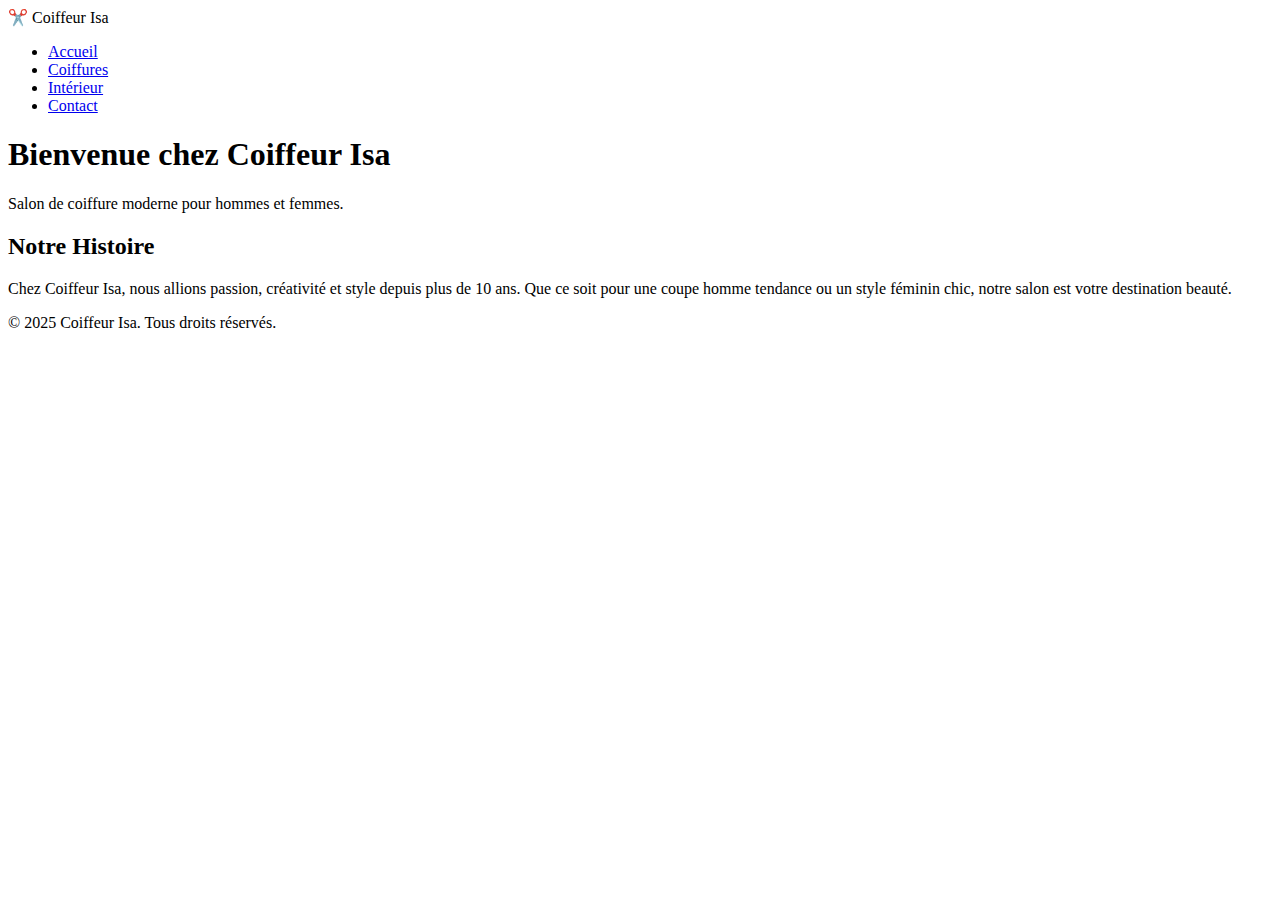
==== index.html @ 24f1641c "Create index.html" ====
<!DOCTYPE html>
<html lang="fr">
<head>
  <meta charset="UTF-8" />
  <meta name="viewport" content="width=device-width, initial-scale=1.0" />
  <title>Coiffeur Isa - Accueil</title>
  <link rel="stylesheet" href="style.css" />
</head>
<body>
  <header>
    <nav class="navbar">
      <div class="logo">✂️ Coiffeur Isa</div>
      <ul class="nav-links">
        <li><a href="index.html">Accueil</a></li>
        <li><a href="coiffures.html">Coiffures</a></li>
        <li><a href="interieur.html">Intérieur</a></li>
        <li><a href="contact.html">Contact</a></li>
      </ul>
    </nav>
  </header>

  <main>
    <section class="hero">
      <h1>Bienvenue chez Coiffeur Isa</h1>
      <p>Salon de coiffure moderne pour hommes et femmes.</p>
    </section>

    <section class="description">
      <h2>Notre Histoire</h2>
      <p>Chez Coiffeur Isa, nous allions passion, créativité et style depuis plus de 10 ans. Que ce soit pour une coupe homme tendance ou un style féminin chic, notre salon est votre destination beauté.</p>
    </section>
  </main>

  <footer>
    <p>&copy; 2025 Coiffeur Isa. Tous droits réservés.</p>
  </footer>
</body>
</html>
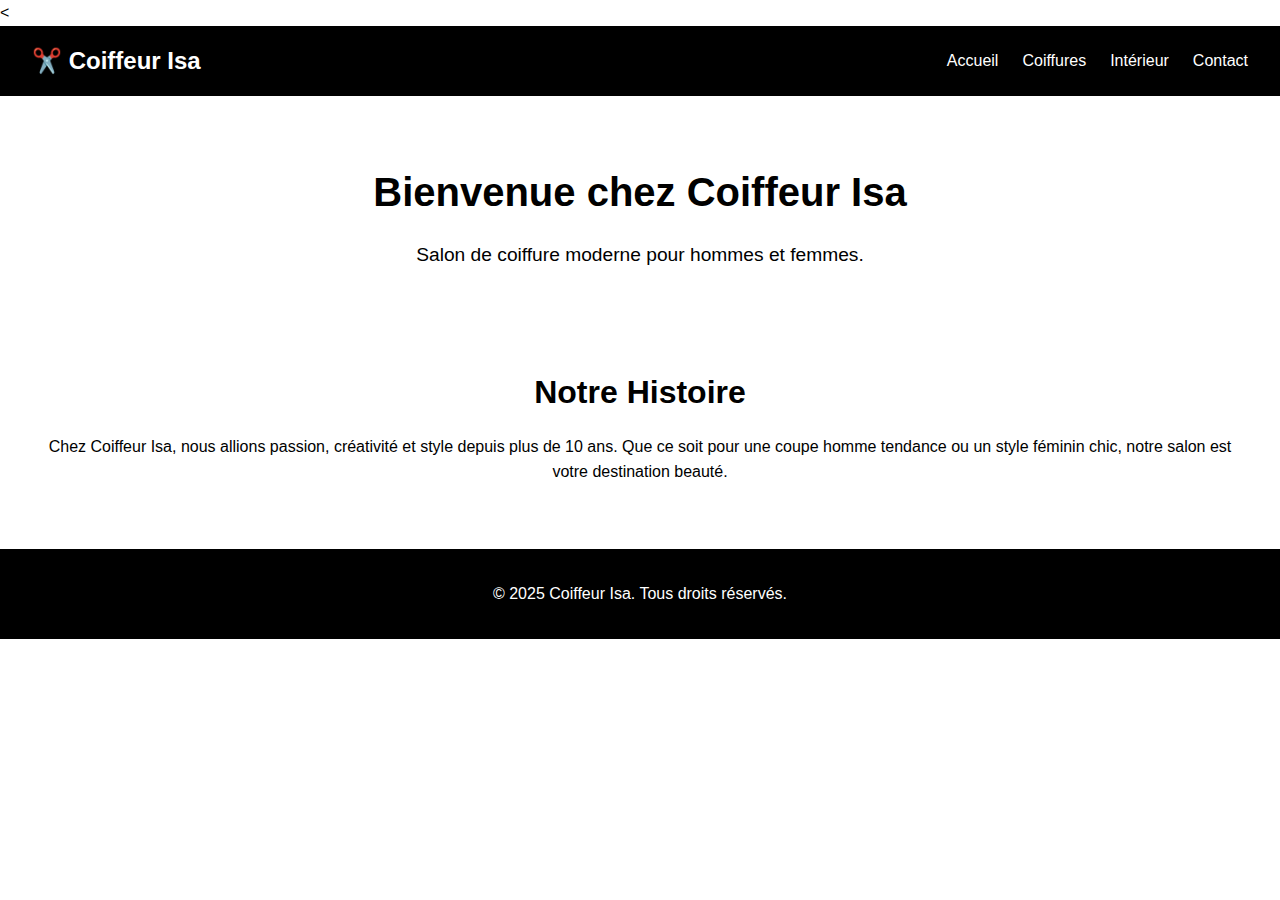
==== commit 4e543fef: "Update index.html" ====
--- a/index.html
+++ b/index.html
@@ -1,4 +1,4 @@
-<!DOCTYPE html>
+<<!DOCTYPE html>
 <html lang="fr">
 <head>
   <meta charset="UTF-8" />
@@ -7,9 +7,11 @@
   <link rel="stylesheet" href="style.css" />
 </head>
 <body>
+  <!-- HEADER / NAVBAR -->
   <header>
     <nav class="navbar">
       <div class="logo">✂️ Coiffeur Isa</div>
+      <div class="menu-toggle">☰</div>
       <ul class="nav-links">
         <li><a href="index.html">Accueil</a></li>
         <li><a href="coiffures.html">Coiffures</a></li>
@@ -19,6 +21,7 @@
     </nav>
   </header>
 
+  <!-- CONTENU PRINCIPAL -->
   <main>
     <section class="hero">
       <h1>Bienvenue chez Coiffeur Isa</h1>
@@ -31,8 +34,12 @@
     </section>
   </main>
 
+  <!-- PIED DE PAGE -->
   <footer>
     <p>&copy; 2025 Coiffeur Isa. Tous droits réservés.</p>
   </footer>
+
+  <!-- SCRIPT JAVASCRIPT -->
+  <script src="script.js"></script>
 </body>
 </html>
--- a/style.css
+++ b/style.css
@@ -0,0 +1,162 @@
+/* RESET */
+* {
+  margin: 0;
+  padding: 0;
+  box-sizing: border-box;
+}
+
+body {
+  font-family: 'Arial', sans-serif;
+  background-color: #ffffff;
+  color: #000000;
+  line-height: 1.6;
+}
+
+/* NAVBAR */
+.navbar {
+  display: flex;
+  justify-content: space-between;
+  align-items: center;
+  background-color: #000;
+  color: #fff;
+  padding: 1rem 2rem;
+  position: sticky;
+  top: 0;
+  z-index: 100;
+}
+
+.logo {
+  font-size: 1.5rem;
+  font-weight: bold;
+}
+
+.nav-links {
+  list-style: none;
+  display: flex;
+  gap: 1.5rem;
+}
+
+.nav-links a {
+  text-decoration: none;
+  color: white;
+  transition: color 0.3s ease;
+}
+
+.nav-links a:hover {
+  color: #aaa;
+}
+
+/* HERO SECTION */
+.hero {
+  padding: 4rem 2rem;
+  text-align: center;
+}
+
+.hero h1 {
+  font-size: 2.5rem;
+  margin-bottom: 1rem;
+}
+
+.hero p {
+  font-size: 1.2rem;
+}
+
+/* DESCRIPTION */
+.description {
+  padding: 2rem;
+  text-align: center;
+}
+
+.description h2 {
+  font-size: 2rem;
+  margin-bottom: 1rem;
+}
+
+/* GALLERY */
+.gallery {
+  padding: 2rem;
+  text-align: center;
+}
+
+.gallery h1 {
+  margin-bottom: 2rem;
+  font-size: 2rem;
+}
+
+.grid {
+  display: grid;
+  grid-template-columns: repeat(auto-fit, minmax(250px, 1fr));
+  gap: 1.5rem;
+}
+
+.grid img {
+  width: 100%;
+  height: auto;
+  border: 2px solid #000;
+  border-radius: 8px;
+  transition: transform 0.3s;
+}
+
+.grid img:hover {
+  transform: scale(1.05);
+}
+
+/* CONTACT */
+.contact-info {
+  padding: 2rem;
+  text-align: center;
+}
+
+.contact-info h1 {
+  font-size: 2rem;
+  margin-bottom: 1rem;
+}
+
+.contact-info p {
+  margin-bottom: 0.5rem;
+}
+
+.map {
+  margin-top: 2rem;
+  max-width: 100%;
+}
+
+/* FOOTER */
+footer {
+  text-align: center;
+  padding: 2rem;
+  background-color: #000;
+  color: white;
+  margin-top: 2rem;
+}
+
+/* RESPONSIVE */
+@media (max-width: 768px) {
+  .nav-links {
+    display: none;
+    flex-direction: column;
+    background-color: #000;
+    position: absolute;
+    top: 60px;
+    right: 0;
+    width: 100%;
+    text-align: center;
+    padding: 1rem;
+  }
+
+  .nav-links.active {
+    display: flex;
+  }
+
+  .menu-toggle {
+    display: block;
+    cursor: pointer;
+  }
+}
+
+/* Menu toggle hidden by default */
+.menu-toggle {
+  display: none;
+  font-size: 1.8rem;
+  color: white;
+}
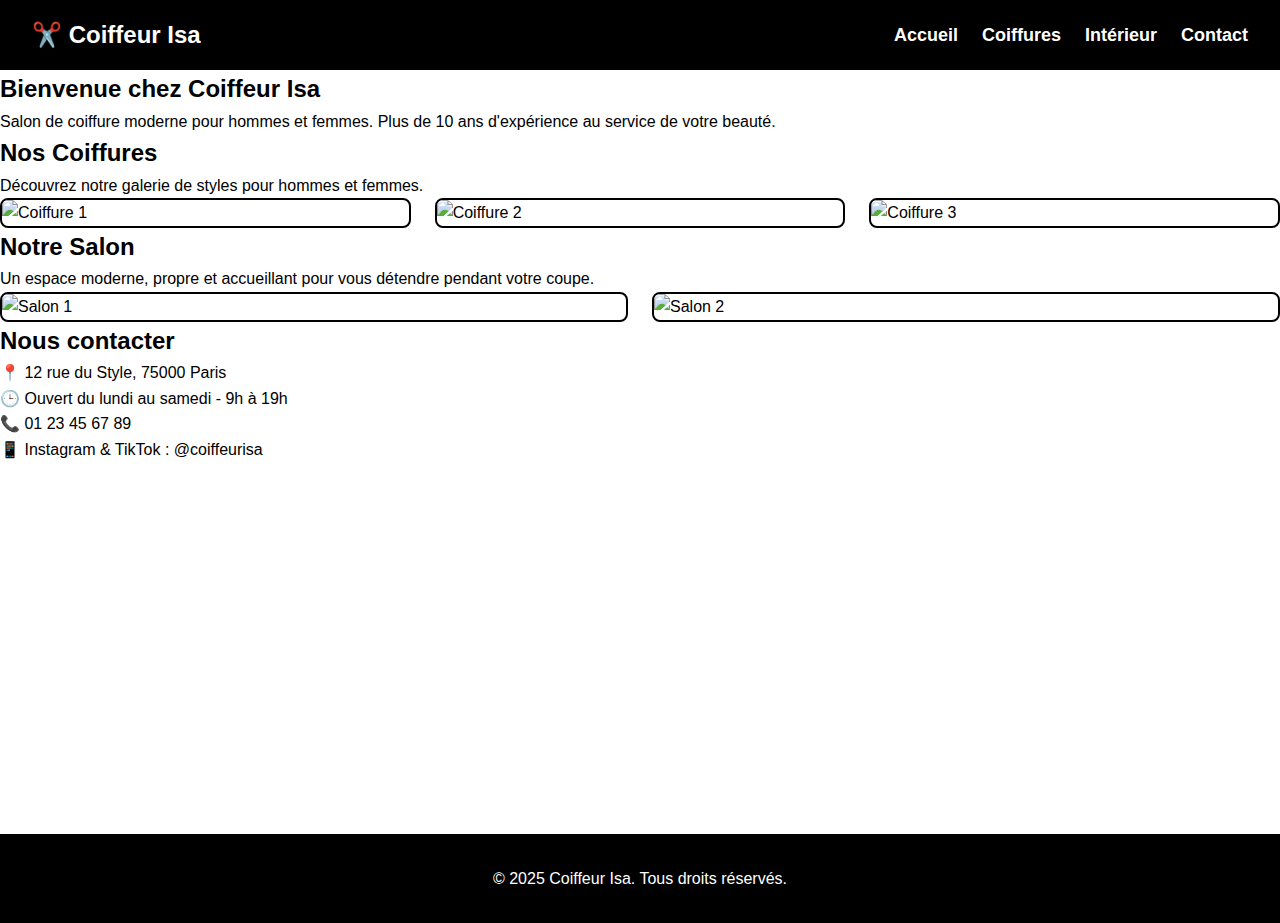
==== commit c0365c9a: "Update index.html" ====
--- a/index.html
+++ b/index.html
@@ -1,45 +1,70 @@
-<<!DOCTYPE html>
+<!DOCTYPE html>
 <html lang="fr">
 <head>
   <meta charset="UTF-8" />
   <meta name="viewport" content="width=device-width, initial-scale=1.0" />
-  <title>Coiffeur Isa - Accueil</title>
+  <meta name="description" content="Coiffeur Isa - Salon de coiffure moderne pour hommes et femmes à prix abordables." />
+  <meta name="keywords" content="coiffeur, coiffure homme, coiffure femme, salon de coiffure, coiffeur Isa, coiffure moderne, Isa coiffeur" />
+  <meta name="author" content="Coiffeur Isa" />
+  <title>Coiffeur Isa - Salon de coiffure</title>
   <link rel="stylesheet" href="style.css" />
 </head>
 <body>
-  <!-- HEADER / NAVBAR -->
-  <header>
-    <nav class="navbar">
-      <div class="logo">✂️ Coiffeur Isa</div>
-      <div class="menu-toggle">☰</div>
+  <header class="navbar">
+    <h1 class="logo">✂️ Coiffeur Isa</h1>
+    <nav>
       <ul class="nav-links">
-        <li><a href="index.html">Accueil</a></li>
-        <li><a href="coiffures.html">Coiffures</a></li>
-        <li><a href="interieur.html">Intérieur</a></li>
-        <li><a href="contact.html">Contact</a></li>
+        <li><a href="#accueil">Accueil</a></li>
+        <li><a href="#coiffures">Coiffures</a></li>
+        <li><a href="#interieur">Intérieur</a></li>
+        <li><a href="#contact">Contact</a></li>
       </ul>
     </nav>
   </header>
 
-  <!-- CONTENU PRINCIPAL -->
   <main>
-    <section class="hero">
-      <h1>Bienvenue chez Coiffeur Isa</h1>
-      <p>Salon de coiffure moderne pour hommes et femmes.</p>
+    <!-- Accueil -->
+    <section id="accueil" class="section">
+      <h2>Bienvenue chez Coiffeur Isa</h2>
+      <p>Salon de coiffure moderne pour hommes et femmes. Plus de 10 ans d'expérience au service de votre beauté.</p>
     </section>
 
-    <section class="description">
-      <h2>Notre Histoire</h2>
-      <p>Chez Coiffeur Isa, nous allions passion, créativité et style depuis plus de 10 ans. Que ce soit pour une coupe homme tendance ou un style féminin chic, notre salon est votre destination beauté.</p>
+    <!-- Coiffures -->
+    <section id="coiffures" class="section">
+      <h2>Nos Coiffures</h2>
+      <p>Découvrez notre galerie de styles pour hommes et femmes.</p>
+      <div class="grid">
+        <img src="images/coupe1.jpg" alt="Coiffure 1">
+        <img src="images/coupe2.jpg" alt="Coiffure 2">
+        <img src="images/coupe3.jpg" alt="Coiffure 3">
+      </div>
+    </section>
+
+    <!-- Intérieur -->
+    <section id="interieur" class="section">
+      <h2>Notre Salon</h2>
+      <p>Un espace moderne, propre et accueillant pour vous détendre pendant votre coupe.</p>
+      <div class="grid">
+        <img src="images/salon1.jpg" alt="Salon 1">
+        <img src="images/salon2.jpg" alt="Salon 2">
+      </div>
+    </section>
+
+    <!-- Contact -->
+    <section id="contact" class="section">
+      <h2>Nous contacter</h2>
+      <p>📍 12 rue du Style, 75000 Paris</p>
+      <p>🕒 Ouvert du lundi au samedi - 9h à 19h</p>
+      <p>📞 01 23 45 67 89</p>
+      <p>📱 Instagram & TikTok : @coiffeurisa</p>
+      <div class="map">
+        <iframe src="https://www.google.com/maps/embed?pb=!1m18..." width="100%" height="300" style="border:0;" allowfullscreen="" loading="lazy"></iframe>
+      </div>
     </section>
   </main>
 
-  <!-- PIED DE PAGE -->
   <footer>
     <p>&copy; 2025 Coiffeur Isa. Tous droits réservés.</p>
   </footer>
-
-  <!-- SCRIPT JAVASCRIPT -->
-  <script src="script.js"></script>
 </body>
 </html>
--- a/style.css
+++ b/style.css
@@ -15,7 +15,7 @@
 /* NAVBAR */
 .navbar {
   display: flex;
-  justify-content: space-between;
+  justify-content: center;
   align-items: center;
   background-color: #000;
   color: #fff;
@@ -28,6 +28,7 @@
 .logo {
   font-size: 1.5rem;
   font-weight: bold;
+  margin-right: auto;
 }
 
 .nav-links {
@@ -39,11 +40,21 @@
 .nav-links a {
   text-decoration: none;
   color: white;
-  transition: color 0.3s ease;
+  font-weight: bold;
+  font-size: 18px;
+  transition: color 0.3s;
 }
 
 .nav-links a:hover {
   color: #aaa;
+}
+
+/* Menu toggle (burger menu) */
+.menu-toggle {
+  display: none;
+  font-size: 1.8rem;
+  color: white;
+  cursor: pointer;
 }
 
 /* HERO SECTION */
@@ -130,8 +141,12 @@
   margin-top: 2rem;
 }
 
-/* RESPONSIVE */
+/* RESPONSIVE (Mobile) */
 @media (max-width: 768px) {
+  .menu-toggle {
+    display: block;
+  }
+
   .nav-links {
     display: none;
     flex-direction: column;
@@ -141,22 +156,10 @@
     right: 0;
     width: 100%;
     text-align: center;
-    padding: 1rem;
+    padding: 1rem 0;
   }
 
   .nav-links.active {
     display: flex;
   }
-
-  .menu-toggle {
-    display: block;
-    cursor: pointer;
-  }
 }
-
-/* Menu toggle hidden by default */
-.menu-toggle {
-  display: none;
-  font-size: 1.8rem;
-  color: white;
-}
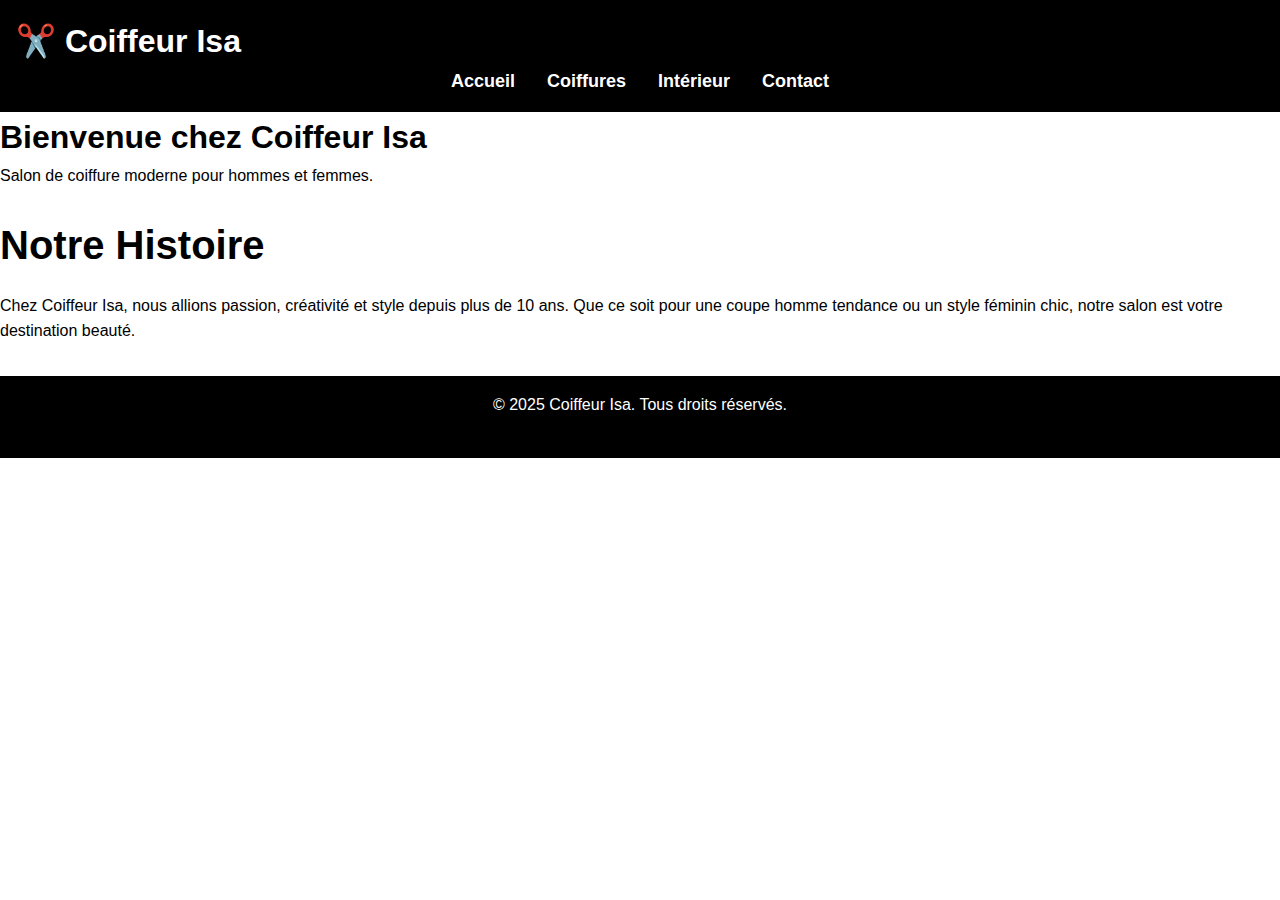
==== commit c7ef8897: "Update index.html" ====
--- a/index.html
+++ b/index.html
@@ -3,66 +3,39 @@
 <head>
   <meta charset="UTF-8" />
   <meta name="viewport" content="width=device-width, initial-scale=1.0" />
-  <meta name="description" content="Coiffeur Isa - Salon de coiffure moderne pour hommes et femmes à prix abordables." />
-  <meta name="keywords" content="coiffeur, coiffure homme, coiffure femme, salon de coiffure, coiffeur Isa, coiffure moderne, Isa coiffeur" />
-  <meta name="author" content="Coiffeur Isa" />
-  <title>Coiffeur Isa - Salon de coiffure</title>
+  <title>Coiffeur Isa - Accueil</title>
   <link rel="stylesheet" href="style.css" />
+  <script src="script.js" defer></script> <!-- Assurez-vous que script.js est bien inclus -->
 </head>
 <body>
-  <header class="navbar">
-    <h1 class="logo">✂️ Coiffeur Isa</h1>
-    <nav>
+  <!-- HEADER / NAVBAR -->
+  <header>
+    <nav class="navbar">
+      <div class="logo">✂️ Coiffeur Isa</div>
+      <div class="menu-toggle">☰</div>
       <ul class="nav-links">
-        <li><a href="#accueil">Accueil</a></li>
-        <li><a href="#coiffures">Coiffures</a></li>
-        <li><a href="#interieur">Intérieur</a></li>
-        <li><a href="#contact">Contact</a></li>
+        <li><a href="index.html">Accueil</a></li>
+        <li><a href="coiffures.html">Coiffures</a></li>
+        <li><a href="interieur.html">Intérieur</a></li>
+        <li><a href="contact.html">Contact</a></li>
       </ul>
     </nav>
   </header>
 
+  <!-- CONTENU PRINCIPAL -->
   <main>
-    <!-- Accueil -->
-    <section id="accueil" class="section">
-      <h2>Bienvenue chez Coiffeur Isa</h2>
-      <p>Salon de coiffure moderne pour hommes et femmes. Plus de 10 ans d'expérience au service de votre beauté.</p>
+    <section class="hero">
+      <h1>Bienvenue chez Coiffeur Isa</h1>
+      <p>Salon de coiffure moderne pour hommes et femmes.</p>
     </section>
 
-    <!-- Coiffures -->
-    <section id="coiffures" class="section">
-      <h2>Nos Coiffures</h2>
-      <p>Découvrez notre galerie de styles pour hommes et femmes.</p>
-      <div class="grid">
-        <img src="images/coupe1.jpg" alt="Coiffure 1">
-        <img src="images/coupe2.jpg" alt="Coiffure 2">
-        <img src="images/coupe3.jpg" alt="Coiffure 3">
-      </div>
-    </section>
-
-    <!-- Intérieur -->
-    <section id="interieur" class="section">
-      <h2>Notre Salon</h2>
-      <p>Un espace moderne, propre et accueillant pour vous détendre pendant votre coupe.</p>
-      <div class="grid">
-        <img src="images/salon1.jpg" alt="Salon 1">
-        <img src="images/salon2.jpg" alt="Salon 2">
-      </div>
-    </section>
-
-    <!-- Contact -->
-    <section id="contact" class="section">
-      <h2>Nous contacter</h2>
-      <p>📍 12 rue du Style, 75000 Paris</p>
-      <p>🕒 Ouvert du lundi au samedi - 9h à 19h</p>
-      <p>📞 01 23 45 67 89</p>
-      <p>📱 Instagram & TikTok : @coiffeurisa</p>
-      <div class="map">
-        <iframe src="https://www.google.com/maps/embed?pb=!1m18..." width="100%" height="300" style="border:0;" allowfullscreen="" loading="lazy"></iframe>
-      </div>
+    <section class="description">
+      <h2>Notre Histoire</h2>
+      <p>Chez Coiffeur Isa, nous allions passion, créativité et style depuis plus de 10 ans. Que ce soit pour une coupe homme tendance ou un style féminin chic, notre salon est votre destination beauté.</p>
     </section>
   </main>
 
+  <!-- PIED DE PAGE -->
   <footer>
     <p>&copy; 2025 Coiffeur Isa. Tous droits réservés.</p>
   </footer>
--- a/style.css
+++ b/style.css
@@ -7,37 +7,31 @@
 
 body {
   font-family: 'Arial', sans-serif;
-  background-color: #ffffff;
-  color: #000000;
+  background-color: #fff;
+  color: #000;
   line-height: 1.6;
+  font-size: 16px;
 }
 
-/* NAVBAR */
-.navbar {
-  display: flex;
-  justify-content: center;
-  align-items: center;
+header {
   background-color: #000;
-  color: #fff;
-  padding: 1rem 2rem;
-  position: sticky;
-  top: 0;
-  z-index: 100;
+  color: white;
+  padding: 1rem;
 }
 
 .logo {
-  font-size: 1.5rem;
+  font-size: 2rem;
   font-weight: bold;
-  margin-right: auto;
 }
 
-.nav-links {
+nav ul {
   list-style: none;
   display: flex;
-  gap: 1.5rem;
+  justify-content: center;
+  gap: 2rem;
 }
 
-.nav-links a {
+nav a {
   text-decoration: none;
   color: white;
   font-weight: bold;
@@ -45,53 +39,24 @@
   transition: color 0.3s;
 }
 
-.nav-links a:hover {
-  color: #aaa;
+nav a:hover {
+  color: #ccc;
 }
 
-/* Menu toggle (burger menu) */
-.menu-toggle {
-  display: none;
-  font-size: 1.8rem;
-  color: white;
-  cursor: pointer;
-}
-
-/* HERO SECTION */
-.hero {
-  padding: 4rem 2rem;
+/* Section (Accueil, Coiffures, etc.) */
+.section {
+  padding: 3rem 1rem;
   text-align: center;
 }
 
-.hero h1 {
+h2 {
   font-size: 2.5rem;
   margin-bottom: 1rem;
 }
 
-.hero p {
-  font-size: 1.2rem;
-}
-
-/* DESCRIPTION */
-.description {
-  padding: 2rem;
-  text-align: center;
-}
-
-.description h2 {
-  font-size: 2rem;
-  margin-bottom: 1rem;
-}
-
-/* GALLERY */
-.gallery {
-  padding: 2rem;
-  text-align: center;
-}
-
-.gallery h1 {
-  margin-bottom: 2rem;
-  font-size: 2rem;
+p {
+  font-size: 1rem;
+  margin-bottom: 1.5rem;
 }
 
 .grid {
@@ -103,63 +68,95 @@
 .grid img {
   width: 100%;
   height: auto;
+  border-radius: 8px;
   border: 2px solid #000;
-  border-radius: 8px;
-  transition: transform 0.3s;
+  transition: transform 0.3s ease;
 }
 
 .grid img:hover {
   transform: scale(1.05);
 }
 
-/* CONTACT */
-.contact-info {
-  padding: 2rem;
-  text-align: center;
-}
-
-.contact-info h1 {
-  font-size: 2rem;
-  margin-bottom: 1rem;
-}
-
-.contact-info p {
-  margin-bottom: 0.5rem;
-}
-
-.map {
-  margin-top: 2rem;
-  max-width: 100%;
-}
-
-/* FOOTER */
+/* Footer */
 footer {
   text-align: center;
-  padding: 2rem;
   background-color: #000;
   color: white;
+  padding: 1rem;
   margin-top: 2rem;
 }
 
-/* RESPONSIVE (Mobile) */
+/* Responsive design (Mobile First) */
 @media (max-width: 768px) {
+  nav ul {
+    flex-direction: column;
+    text-align: center;
+    display: none;
+  }
+
+  nav ul.active {
+    display: flex;
+  }
+
+  nav a {
+    font-size: 20px;
+    padding: 1rem;
+    border-bottom: 1px solid #444;
+  }
+
+  header {
+    position: sticky;
+    top: 0;
+    z-index: 100;
+  }
+
   .menu-toggle {
     display: block;
+    font-size: 2rem;
+    cursor: pointer;
+  }
+}
+
+/* Menu toggle (burger menu) */
+.menu-toggle {
+  display: none;
+  font-size: 2rem;
+  color: white;
+}
+
+/* Style pour les images dans la galerie */
+.grid img {
+  border: 2px solid #000;
+  border-radius: 8px;
+  transition: transform 0.3s ease;
+}
+
+.grid img:hover {
+  transform: scale(1.05);
+}
+
+/* Style pour la map */
+.map iframe {
+  width: 100%;
+  height: 300px;
+  border: none;
+}
+
+/* Responsive (pour améliorer l'expérience mobile) */
+@media screen and (max-width: 768px) {
+  .section {
+    padding: 2rem;
   }
 
-  .nav-links {
-    display: none;
-    flex-direction: column;
-    background-color: #000;
-    position: absolute;
-    top: 60px;
-    right: 0;
-    width: 100%;
-    text-align: center;
-    padding: 1rem 0;
+  .grid {
+    grid-template-columns: 1fr;
   }
 
-  .nav-links.active {
-    display: flex;
+  h2 {
+    font-size: 2rem;
+  }
+
+  p {
+    font-size: 1.2rem;
   }
 }
